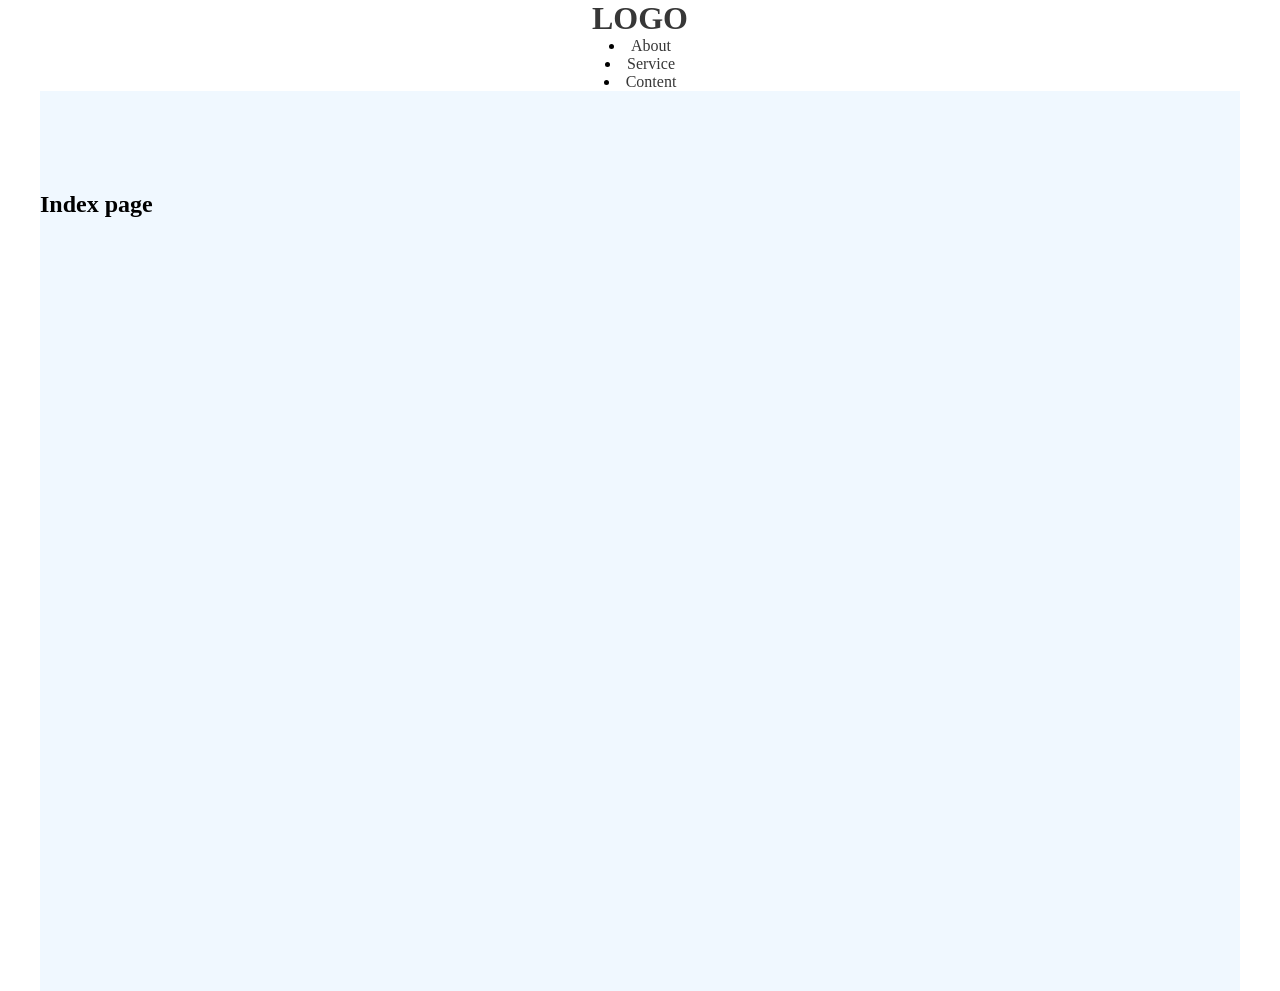
==== index.html @ 765c97e4 "content -> contact 오타 수정" ====
<!DOCTYPE html>
<html lang="en">
<head>
    <meta charset="UTF-8">
    <meta name="viewport" content="width=device-width, initial-scale=1.0">
    <title>Document</title>
    <link rel="stylesheet" href="./css/index.css">
</head>
<body>
    <header>
        <div class="inner">
            <h1>
                <a href="">
                    LOGO
                </a>
            </h1>
            <nav>
                <li><a href="./pages/about.html">About</a></li>
                <li><a href="./pages/service.html">Service</a></li>
                <li><a href="./pages/contact.html">Content</a></li>
            </nav>
        </div>
    </header>
    <main>
        <h2>Index page</h2>
    </main>
</body>
</html>
---- css/index.css ----
*{margin: 0;padding:0;box-sizing: border-box;}
a{
    text-decoration: none;
    color:#373737
}
main{
    margin: auto;
    max-width: 1200px;
    padding: 100px 0;
    background-color: aliceblue;
    min-height: 100vh;
}

header {
    text-align: center;
}
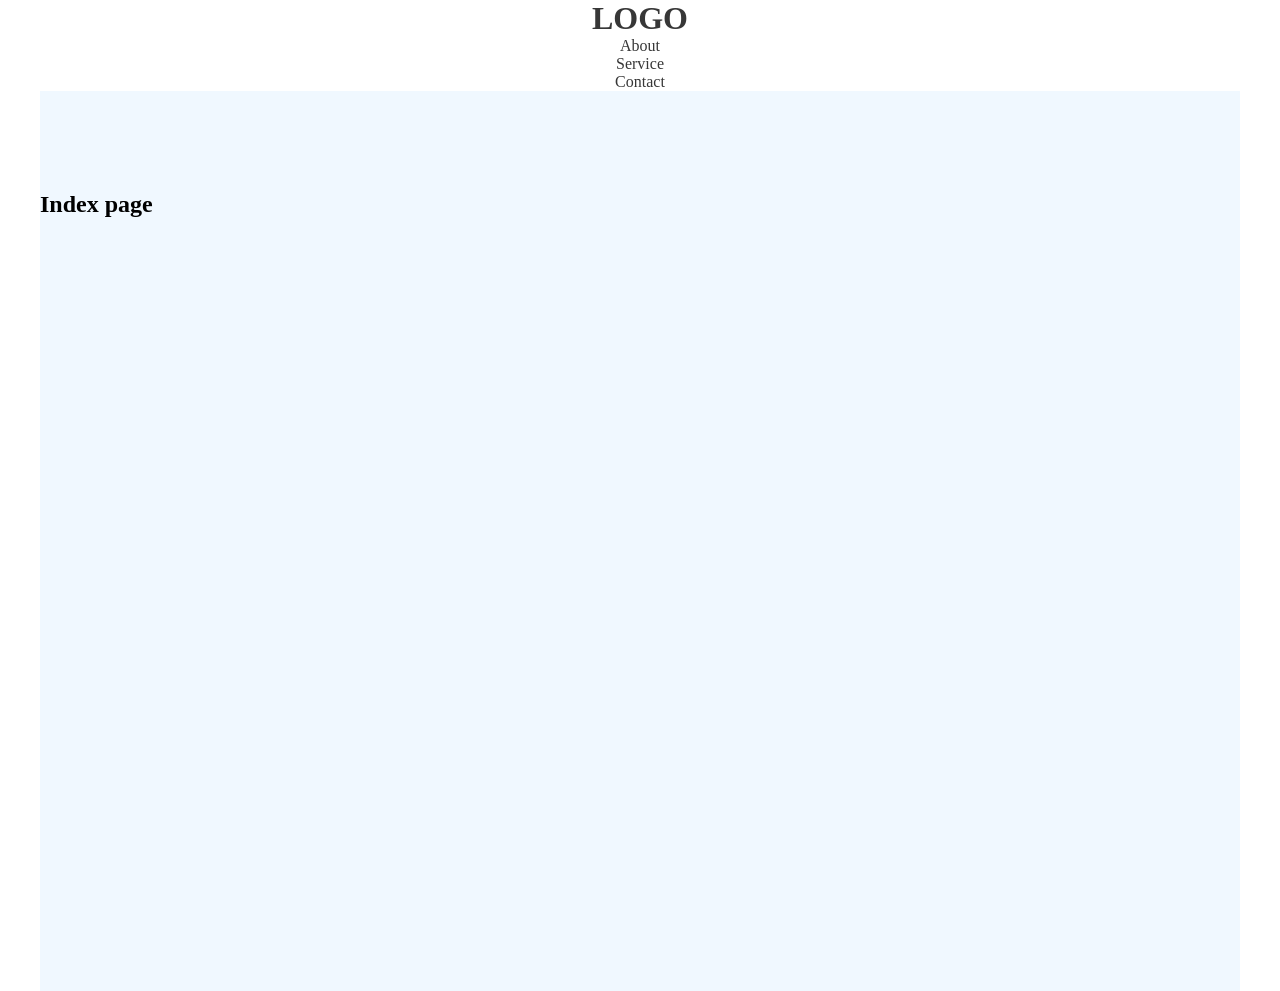
==== commit 65d989d8: "update" ====
--- a/index.html
+++ b/index.html
@@ -17,7 +17,7 @@
             <nav>
                 <li><a href="./pages/about.html">About</a></li>
                 <li><a href="./pages/service.html">Service</a></li>
-                <li><a href="./pages/contact.html">Content</a></li>
+                <li><a href="./pages/contact.html">Contact</a></li>
             </nav>
         </div>
     </header>
--- a/css/index.css
+++ b/css/index.css
@@ -13,4 +13,8 @@
 
 header {
     text-align: center;
-}+}
+
+li {
+    list-style: none;
+}
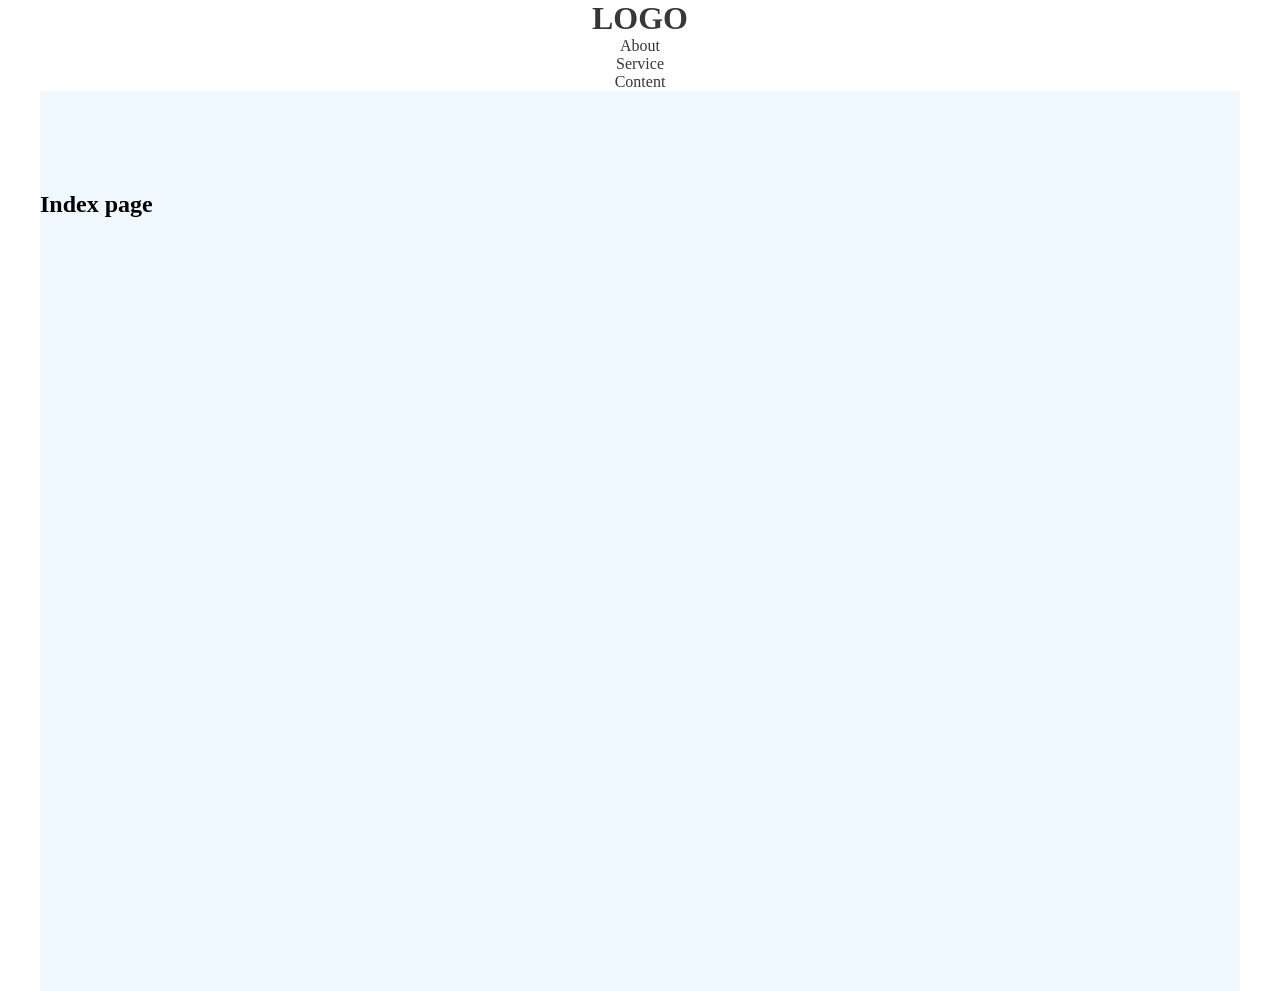
==== commit c9acf4ab: "test" ====
--- a/index.html
+++ b/index.html
@@ -17,7 +17,7 @@
             <nav>
                 <li><a href="./pages/about.html">About</a></li>
                 <li><a href="./pages/service.html">Service</a></li>
-                <li><a href="./pages/contact.html">Contact</a></li>
+                <li><a href="./pages/contact.html">Content</a></li>
             </nav>
         </div>
     </header>
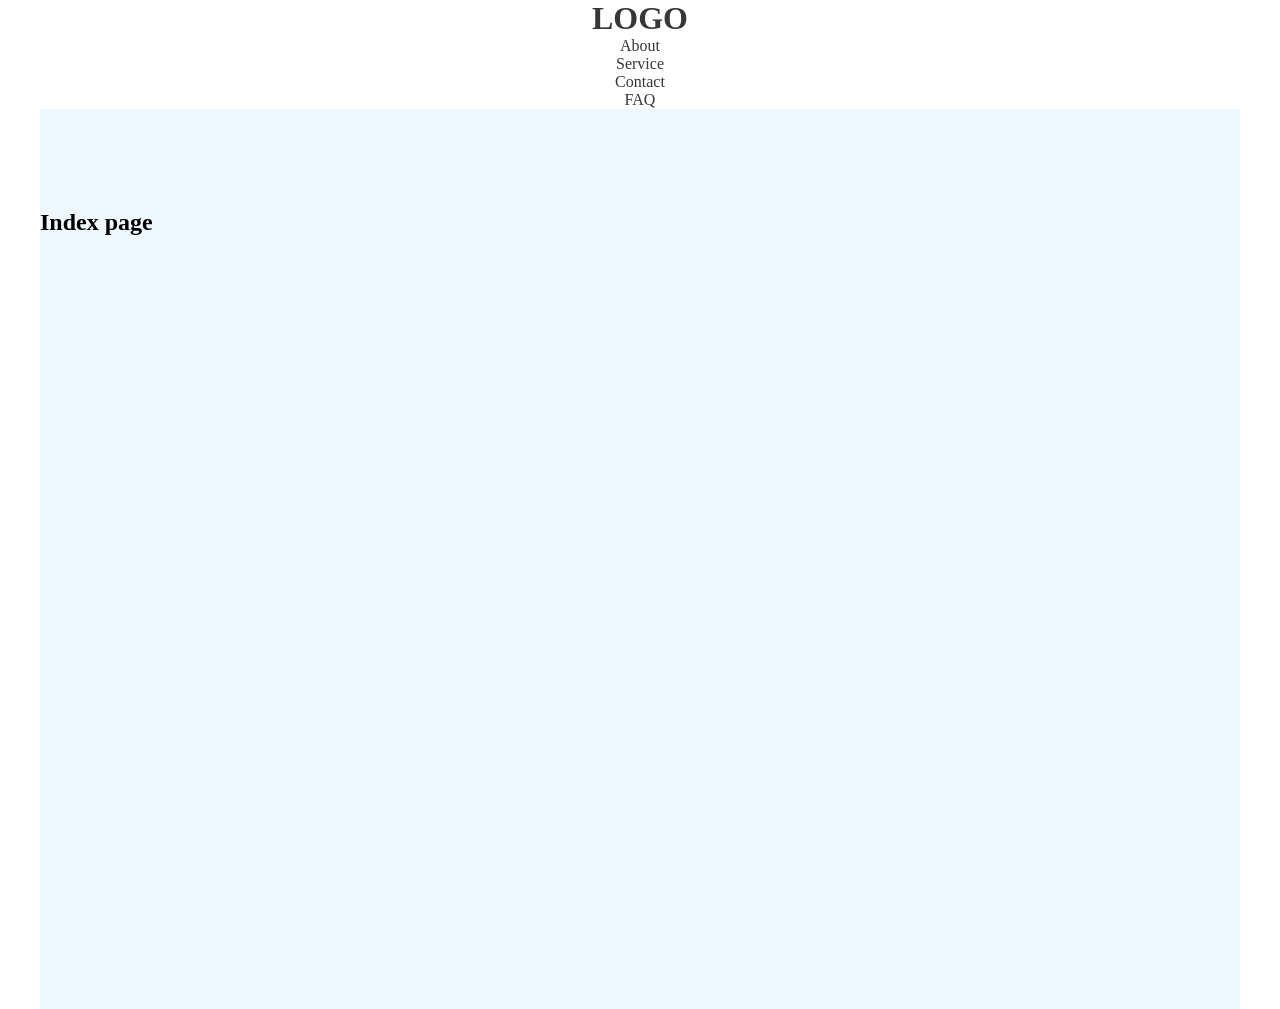
==== commit 0091cfa7: "faq page update" ====
--- a/index.html
+++ b/index.html
@@ -1,11 +1,13 @@
 <!DOCTYPE html>
 <html lang="en">
+
 <head>
     <meta charset="UTF-8">
     <meta name="viewport" content="width=device-width, initial-scale=1.0">
     <title>Document</title>
     <link rel="stylesheet" href="./css/index.css">
 </head>
+
 <body>
     <header>
         <div class="inner">
@@ -17,7 +19,8 @@
             <nav>
                 <li><a href="./pages/about.html">About</a></li>
                 <li><a href="./pages/service.html">Service</a></li>
-                <li><a href="./pages/contact.html">Content</a></li>
+                <li><a href="./pages/contact.html">Contact</a></li>
+                <li><a href="./pages/faq.html">FAQ</a></li>
             </nav>
         </div>
     </header>
@@ -25,4 +28,5 @@
         <h2>Index page</h2>
     </main>
 </body>
+
 </html>
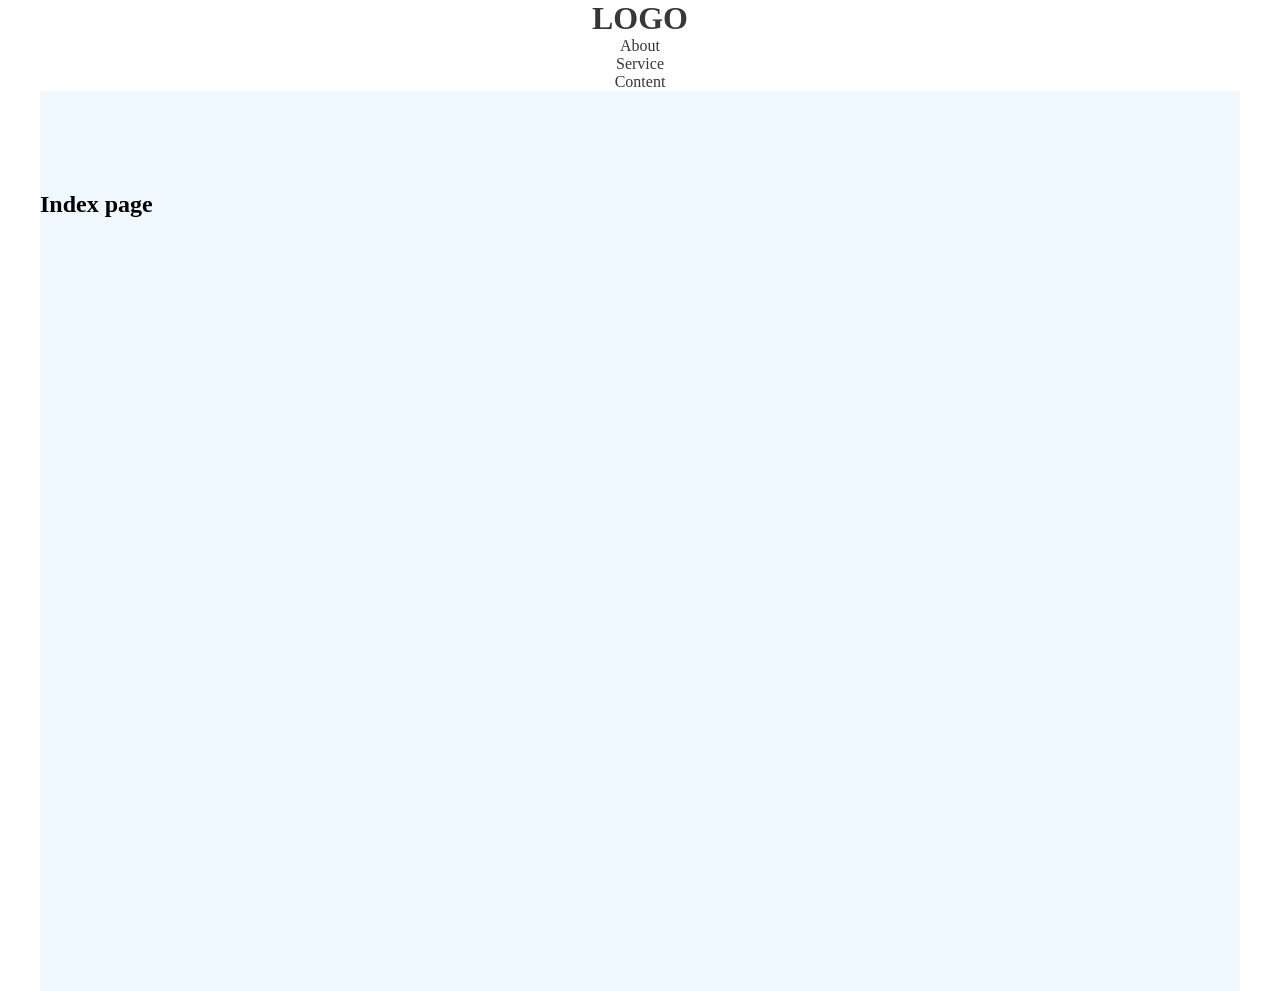
==== commit b7b0eb60: "hmy updat" ====
--- a/index.html
+++ b/index.html
@@ -1,13 +1,11 @@
 <!DOCTYPE html>
 <html lang="en">
-
 <head>
     <meta charset="UTF-8">
     <meta name="viewport" content="width=device-width, initial-scale=1.0">
     <title>Document</title>
     <link rel="stylesheet" href="./css/index.css">
 </head>
-
 <body>
     <header>
         <div class="inner">
@@ -17,10 +15,9 @@
                 </a>
             </h1>
             <nav>
-                <li><a href="./pages/about.html">About</a></li>
+                <li><a href="./pages/About.html">About</a></li>
                 <li><a href="./pages/service.html">Service</a></li>
-                <li><a href="./pages/contact.html">Contact</a></li>
-                <li><a href="./pages/faq.html">FAQ</a></li>
+                <li><a href="./pages/contact.html">Content</a></li>
             </nav>
         </div>
     </header>
@@ -28,5 +25,4 @@
         <h2>Index page</h2>
     </main>
 </body>
-
 </html>
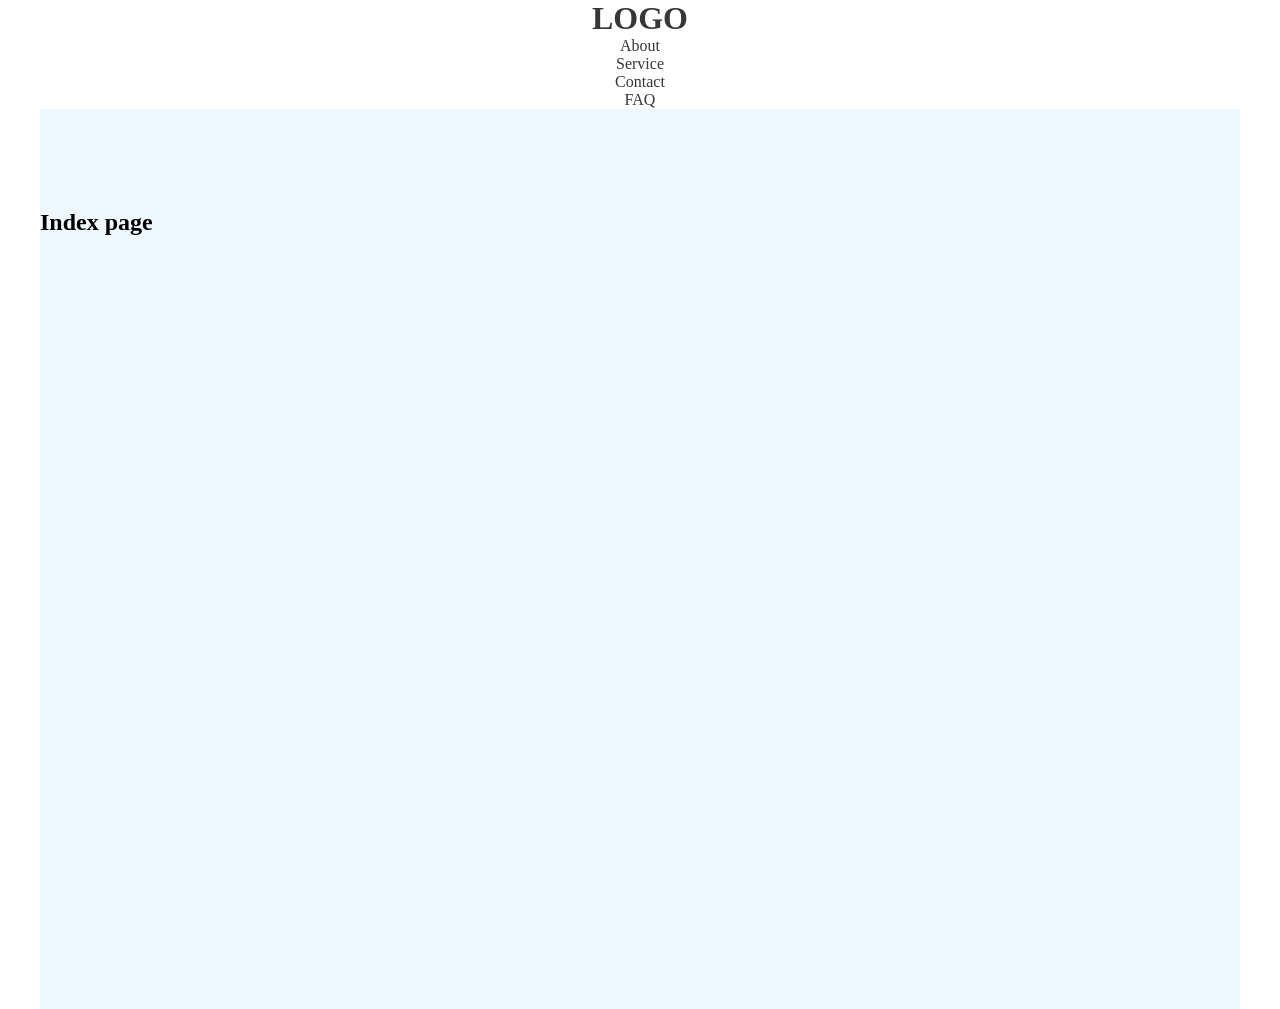
==== commit eb6dc7f6: "update" ====
--- a/index.html
+++ b/index.html
@@ -1,11 +1,13 @@
 <!DOCTYPE html>
 <html lang="en">
+
 <head>
     <meta charset="UTF-8">
     <meta name="viewport" content="width=device-width, initial-scale=1.0">
     <title>Document</title>
     <link rel="stylesheet" href="./css/index.css">
 </head>
+
 <body>
     <header>
         <div class="inner">
@@ -17,7 +19,8 @@
             <nav>
                 <li><a href="./pages/About.html">About</a></li>
                 <li><a href="./pages/service.html">Service</a></li>
-                <li><a href="./pages/contact.html">Content</a></li>
+                <li><a href="./pages/contact.html">Contact</a></li>
+                <li><a href="./pages/faq.html">FAQ</a></li>
             </nav>
         </div>
     </header>
@@ -25,4 +28,5 @@
         <h2>Index page</h2>
     </main>
 </body>
+
 </html>
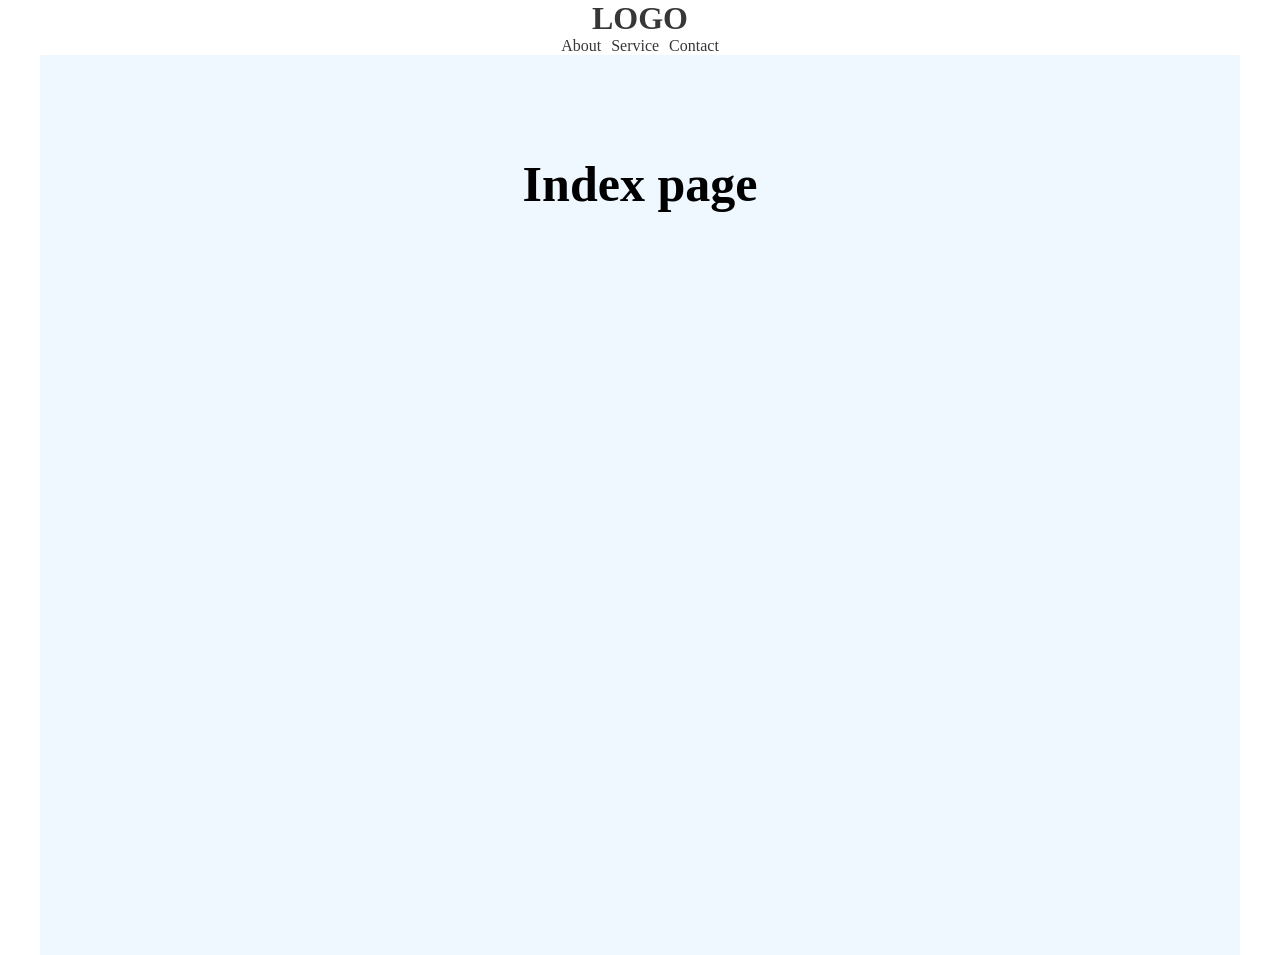
==== commit 4073d72f: "update" ====
--- a/index.html
+++ b/index.html
@@ -1,13 +1,11 @@
 <!DOCTYPE html>
 <html lang="en">
-
 <head>
     <meta charset="UTF-8">
     <meta name="viewport" content="width=device-width, initial-scale=1.0">
     <title>Document</title>
     <link rel="stylesheet" href="./css/index.css">
 </head>
-
 <body>
     <header>
         <div class="inner">
@@ -20,7 +18,6 @@
                 <li><a href="./pages/About.html">About</a></li>
                 <li><a href="./pages/service.html">Service</a></li>
                 <li><a href="./pages/contact.html">Contact</a></li>
-                <li><a href="./pages/faq.html">FAQ</a></li>
             </nav>
         </div>
     </header>
@@ -28,5 +25,4 @@
         <h2>Index page</h2>
     </main>
 </body>
-
 </html>
--- a/css/index.css
+++ b/css/index.css
@@ -15,6 +15,21 @@
     text-align: center;
 }
 
+nav {
+    display: flex;
+    justify-content: center;
+    gap: 10px;
+}
+
 li {
     list-style: none;
 }
+
+li:hover {
+    background-color: rgba(0, 0, 0, 0.151);
+}
+
+h2 {
+    text-align: center;
+    font-size: 50px;
+}
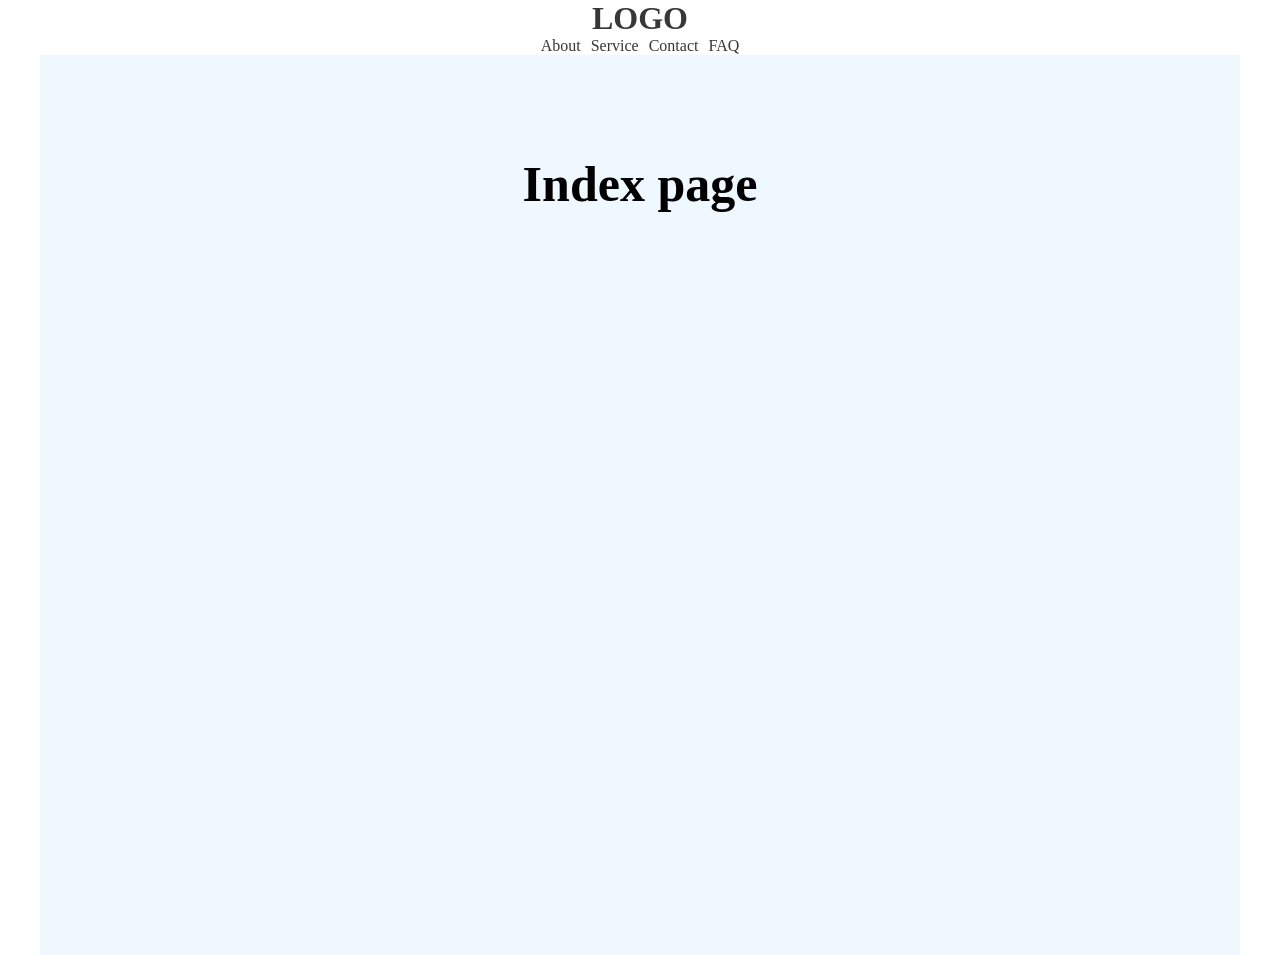
==== commit 31e702ce: "update" ====
--- a/index.html
+++ b/index.html
@@ -1,11 +1,13 @@
 <!DOCTYPE html>
 <html lang="en">
+
 <head>
     <meta charset="UTF-8">
     <meta name="viewport" content="width=device-width, initial-scale=1.0">
     <title>Document</title>
     <link rel="stylesheet" href="./css/index.css">
 </head>
+
 <body>
     <header>
         <div class="inner">
@@ -18,6 +20,7 @@
                 <li><a href="./pages/About.html">About</a></li>
                 <li><a href="./pages/service.html">Service</a></li>
                 <li><a href="./pages/contact.html">Contact</a></li>
+                <li><a href="./pages/faq.html">FAQ</a></li>
             </nav>
         </div>
     </header>
@@ -25,4 +28,5 @@
         <h2>Index page</h2>
     </main>
 </body>
+
 </html>
